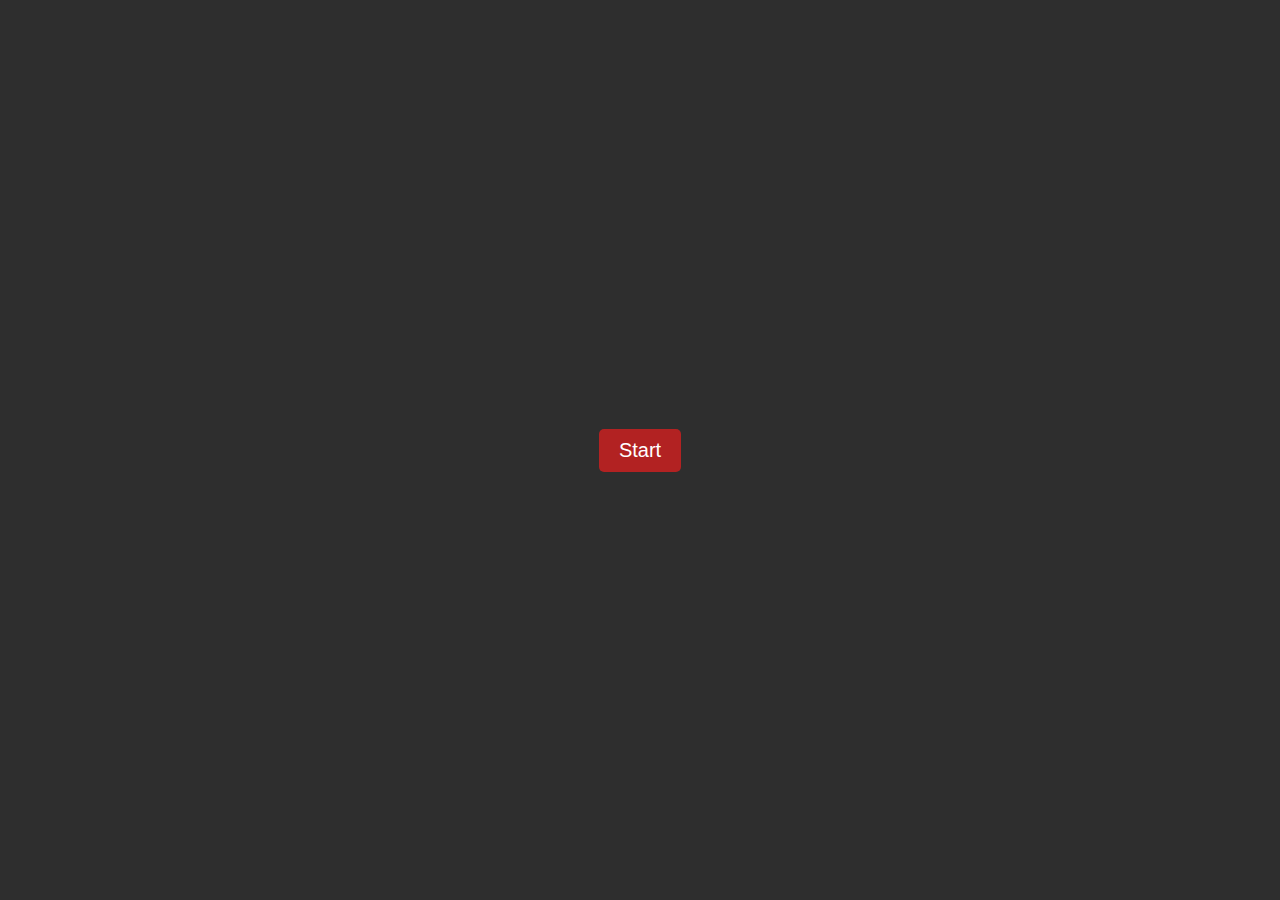
==== index.html @ c4214bd4 "first" ====
<!DOCTYPE html>
<html lang="en">
<head>
    <meta charset="UTF-8">
    <meta name="viewport" content="width=device-width, initial-scale=1.0">
    <title>Personal Page</title>
    <link rel="stylesheet" href="style.css">
</head>
<body>
    <canvas id="particleCanvas"></canvas>
    <button id="startButton">Start</button>

    <audio id="birthdaySong">
        <source src="./happy-birthday-to-you-piano-version-13976.mp3" type="audio/mpeg">
        Your browser does not support the audio element.
    </audio>

    <div id="content">
        <header>
            <h1>HAPPY BIRTHDAY MELIS</h1>
        </header>
        
        <section id="music">
            <h2> Your Favorite Music</h2>
            <div class="music-player">
                <audio id="player">
                    <source id="player-source" src="./Adele - Set Fire To The Rain (Official Music Video) (320).mp3" type="audio/mpeg">
                    Your browser does not support the audio element.
                </audio>
                <div class="controls">
                    <button id="prevBtn" class="btn">&#9664;&#9664;</button>
                    <button id="playBtn" class="btn">&#9654;</button>
                    <button id="pauseBtn" class="btn" style="display: none;">&#10074;&#10074;</button>
                    <button id="nextBtn" class="btn">&#9654;&#9654;</button>
                </div>
                <div class="progress-bar">
                    <input type="range" id="progress" value="0" max="100">
                </div>
                <div class="volume-control">
                    <label for="volume">Volume:</label>
                    <input type="range" id="volume" min="0" max="1" step="0.01" value="0.5">
                </div>
            </div>
        </section>

        <section id="places">
            <h2>Your Favorite Places</h2>
            <div class="places-gallery">
                <img src="./dubai.webp" alt="Place 1" class="place-image">
                <img src="./prague.avif" alt="Place 2" class="place-image">
                <img src="./rome.webp" alt="Place 3" class="place-image">
               
            </div>
        </section>

        <section id="food">
            <h2>Your Favorite Food</h2>
            <div class="food-gallery">
                <img src="./hamburger.jpg" alt="Food 1" class="food-image">
                <img src="./souffle.jpg" alt="Food 2" class="food-image">
                <img src="./download.jpg" alt="Food 3" class="food-image">
                
            </div>
        </section>

        <footer>
            <p>&copy; 2024 My Special Page</p>
        </footer>
    </div>

    <script src="script.js"></script>
</body>
</html>
---- style.css ----
body, html {
    margin: 0;
    padding: 0;
    width: 100%;
    height: 100%;
    display: flex;
    justify-content: center;
    align-items: center;
    background-color: #2e2e2e;
    color: #fff;
    font-family: 'Segoe UI', Tahoma, Geneva, Verdana, sans-serif;
    overflow: hidden;
}

#particleCanvas {
    position: absolute;
    top: 0;
    left: 0;
    width: 100%;
    height: 100%;
    transition: opacity 2s;
}

#startButton {
    position: absolute;
    z-index: 10;
    padding: 10px 20px;
    font-size: 20px;
    background-color: #b22222;
    color: #fff;
    border: none;
    cursor: pointer;
    border-radius: 5px;
}

#content {
    display: none;
    flex-direction: column;
    align-items: center;
    padding: 20px;
    background: #111;
    color: #fff;
    width: 100%;
    height: 100%;
    overflow-y: auto;
    box-sizing: border-box;
    opacity: 0;
    transition: opacity 2s;
}

header, footer {
    width: 100%;
    text-align: center;
    padding: 20px;
    background: #222;
    border-bottom: 2px solid #b22222;
}

footer {
    border-top: 2px solid #b22222;
}

section {
    margin: 20px 0;
    text-align: center;
}

.music-player {
    display: flex;
    flex-direction: column;
    justify-content: center;
    align-items: center;
}

.music-player audio {
    display: none;
}

.music-player .controls {
    display: flex;
    justify-content: center;
    align-items: center;
    gap: 20px;
    margin-bottom: 10px;
}

.music-player .btn {
    padding: 10px;
    font-size: 24px;
    cursor: pointer;
    background: #444;
    color: #fff;
    border: none;
    border-radius: 50%;
    transition: background 0.3s, transform 0.3s;
    display: flex;
    justify-content: center;
    align-items: center;
    width: 50px;
    height: 50px;
}

.music-player .btn:hover {
    background: #666;
    transform: scale(1.1);
}

.music-player .progress-bar {
    width: 80%;
    margin-bottom: 10px;
}

.music-player .progress-bar input {
    width: 100%;
}

.music-player .volume-control {
    display: flex;
    align-items: center;
    gap: 10px;
}

.music-player .volume-control input {
    cursor: pointer;
}

.places-gallery, .food-gallery {
    display: flex;
    flex-wrap: wrap;
    justify-content: center;
}

.places-gallery img {
    margin: 10px;
    width: 200px;
    height: 200px;
    object-fit: cover;
    border: 5px solid #fff;
    box-shadow: 0 4px 8px rgba(0, 0, 0, 0.5);
    transition: transform 0.3s, box-shadow 0.3s;
    cursor: pointer;
}

.places-gallery img:hover {
    transform: scale(1.1);
    box-shadow: 0 8px 16px rgba(0, 0, 0, 0.8);
}

.places-gallery img:active {
    animation: splash 0.6s forwards;
}

@keyframes splash {
    0% { transform: scale(1); }
    50% { transform: scale(1.2); }
    100% { transform: scale(1); }
}

.food-gallery img {
    margin: 10px;
    width: 200px;
    height: 200px;
    object-fit: cover;
    border: 2px solid #fff;
    box-shadow: 0 4px 8px rgba(0, 0, 0, 0.5);
    transition: transform 0.3s, box-shadow 0.3s;
    cursor: pointer;
}

.food-gallery img:hover {
    transform: scale(1.1);
    box-shadow: 0 8px 16px rgba(0, 0, 0, 0.8);
}

footer p {
    margin: 0;
    font-size: 14px;
}
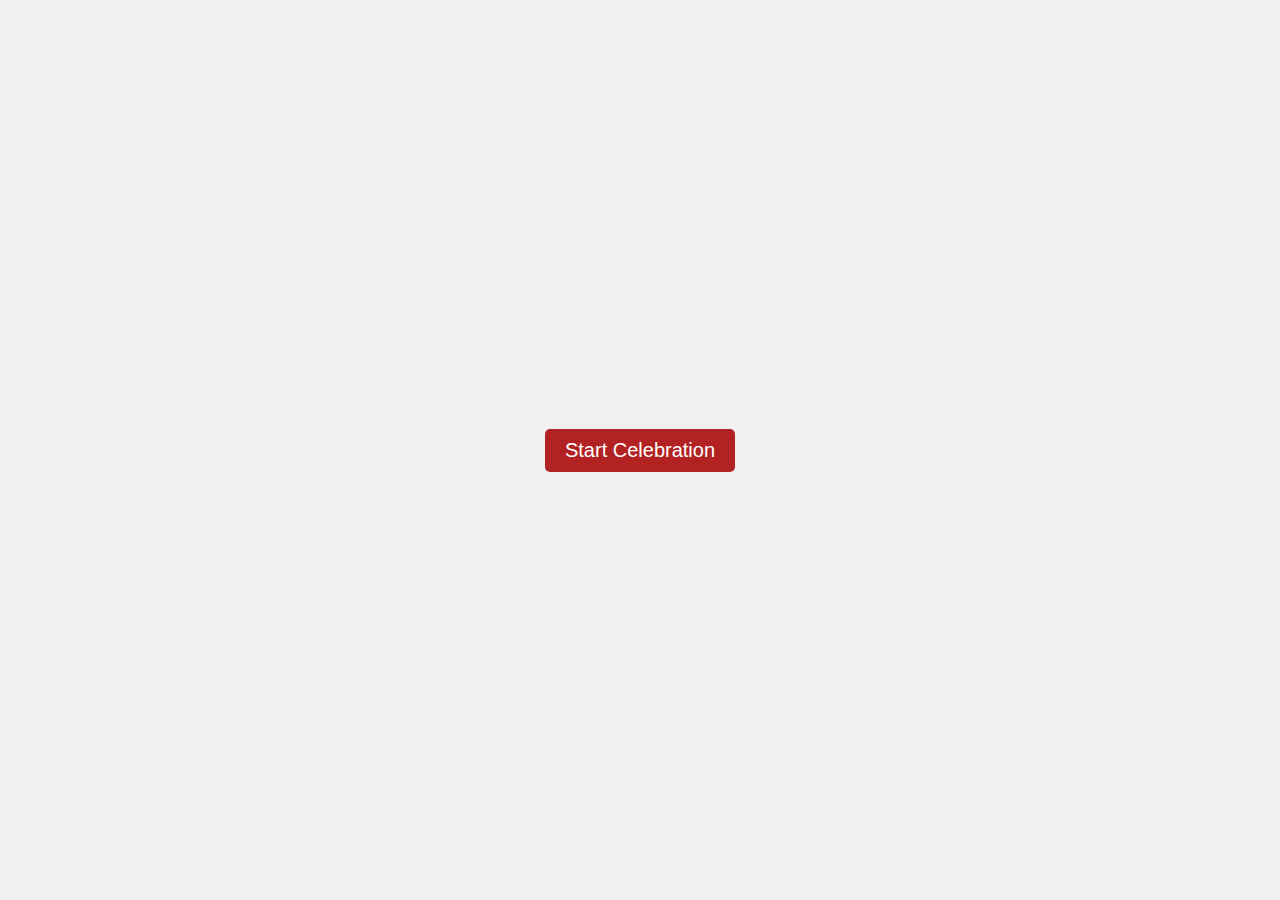
==== commit 7bcb1e6f: "hi" ====
--- a/index.html
+++ b/index.html
@@ -3,71 +3,55 @@
 <head>
     <meta charset="UTF-8">
     <meta name="viewport" content="width=device-width, initial-scale=1.0">
-    <title>Personal Page</title>
+    <title>Birthday Celebration</title>
     <link rel="stylesheet" href="style.css">
 </head>
 <body>
     <canvas id="particleCanvas"></canvas>
-    <button id="startButton">Start</button>
-
-    <audio id="birthdaySong">
-        <source src="./happy-birthday-to-you-piano-version-13976.mp3" type="audio/mpeg">
-        Your browser does not support the audio element.
-    </audio>
-
     <div id="content">
         <header>
-            <h1>HAPPY BIRTHDAY MELIS</h1>
+            <h1>Birthday Celebration</h1>
         </header>
-        
-        <section id="music">
-            <h2> Your Favorite Music</h2>
-            <div class="music-player">
-                <audio id="player">
-                    <source id="player-source" src="./Adele - Set Fire To The Rain (Official Music Video) (320).mp3" type="audio/mpeg">
-                    Your browser does not support the audio element.
-                </audio>
-                <div class="controls">
-                    <button id="prevBtn" class="btn">&#9664;&#9664;</button>
-                    <button id="playBtn" class="btn">&#9654;</button>
-                    <button id="pauseBtn" class="btn" style="display: none;">&#10074;&#10074;</button>
-                    <button id="nextBtn" class="btn">&#9654;&#9654;</button>
+        <main>
+            <section>
+                <div class="music-player">
+                    <audio id="player" controls>
+                        <source id="player-source" src="./music/happy-birthday-to-you-piano-version-13976.mp3" type="audio/mpeg">
+                        Your browser does not support the audio element.
+                    </audio>
+                    
+                    <input id="progress" class="progress-bar" type="range" min="0" max="100" step="0.01">
+                    <div class="volume-control">
+                        <label for="volume">Volume:</label>
+                        <input id="volume" type="range" min="0" max="1" step="0.01" value="1">
+                    </div>
                 </div>
-                <div class="progress-bar">
-                    <input type="range" id="progress" value="0" max="100">
+            </section>
+            <section>
+                <h2>Places You Like</h2>
+                <div class="places-gallery">
+                    <img src="path/to/place1.jpg" alt="Place 1">
+                    <img src="path/to/place2.jpg" alt="Place 2">
+                    <img src="path/to/place3.jpg" alt="Place 3">
+                    <!-- Add more images as needed -->
                 </div>
-                <div class="volume-control">
-                    <label for="volume">Volume:</label>
-                    <input type="range" id="volume" min="0" max="1" step="0.01" value="0.5">
+            </section>
+            <section>
+                <h2>Foods You Love</h2>
+                <div class="food-gallery">
+                    <img src="path/to/food1.jpg" alt="Food 1">
+                    <img src="path/to/food2.jpg" alt="Food 2">
+                    <img src="path/to/food3.jpg" alt="Food 3">
+                    <!-- Add more images as needed -->
                 </div>
-            </div>
-        </section>
-
-        <section id="places">
-            <h2>Your Favorite Places</h2>
-            <div class="places-gallery">
-                <img src="./dubai.webp" alt="Place 1" class="place-image">
-                <img src="./prague.avif" alt="Place 2" class="place-image">
-                <img src="./rome.webp" alt="Place 3" class="place-image">
-               
-            </div>
-        </section>
-
-        <section id="food">
-            <h2>Your Favorite Food</h2>
-            <div class="food-gallery">
-                <img src="./hamburger.jpg" alt="Food 1" class="food-image">
-                <img src="./souffle.jpg" alt="Food 2" class="food-image">
-                <img src="./download.jpg" alt="Food 3" class="food-image">
-                
-            </div>
-        </section>
-
+            </section>
+        </main>
         <footer>
-            <p>&copy; 2024 My Special Page</p>
+            <p>&copy; 2024 Your Name</p>
         </footer>
     </div>
-
+    <button id="startButton">Start Celebration</button>
+    <audio id="birthdaySong" src="./music/happy-birthday-to-you-piano-version-13976.mp3"></audio>
     <script src="script.js"></script>
 </body>
 </html>
--- a/style.css
+++ b/style.css
@@ -41,6 +41,7 @@
     background: #111;
     color: #fff;
     width: 100%;
+    max-width: 600px; /* Adjust max-width for responsiveness */
     height: 100%;
     overflow-y: auto;
     box-sizing: border-box;
@@ -65,15 +66,21 @@
     text-align: center;
 }
 
+.player{
+    display: none;
+}
+
 .music-player {
     display: flex;
     flex-direction: column;
     justify-content: center;
     align-items: center;
+    max-width: 80%;
+    margin: 0 auto; /* Center align on mobile */
 }
 
 .music-player audio {
-    display: none;
+    width: 100%;
 }
 
 .music-player .controls {
@@ -106,33 +113,31 @@
 }
 
 .music-player .progress-bar {
+    width: 100%;
+    margin-bottom: 10px;
+}
+
+.music-player .volume-control {
+    display: flex;
+    align-items: center;
+    gap: 10px;
+}
+
+.music-player .volume-control input {
     width: 80%;
-    margin-bottom: 10px;
-}
-
-.music-player .progress-bar input {
-    width: 100%;
-}
-
-.music-player .volume-control {
-    display: flex;
-    align-items: center;
+}
+
+.places-gallery, .food-gallery {
+    display: flex;
+    flex-wrap: wrap;
+    justify-content: center;
     gap: 10px;
-}
-
-.music-player .volume-control input {
-    cursor: pointer;
-}
-
-.places-gallery, .food-gallery {
-    display: flex;
-    flex-wrap: wrap;
-    justify-content: center;
-}
-
-.places-gallery img {
-    margin: 10px;
-    width: 200px;
+    padding: 10px;
+}
+
+.places-gallery img, .food-gallery img {
+    width: calc(50% - 10px); /* Two images per row on mobile */
+    max-width: 200px;
     height: 200px;
     object-fit: cover;
     border: 5px solid #fff;
@@ -141,33 +146,7 @@
     cursor: pointer;
 }
 
-.places-gallery img:hover {
-    transform: scale(1.1);
-    box-shadow: 0 8px 16px rgba(0, 0, 0, 0.8);
-}
-
-.places-gallery img:active {
-    animation: splash 0.6s forwards;
-}
-
-@keyframes splash {
-    0% { transform: scale(1); }
-    50% { transform: scale(1.2); }
-    100% { transform: scale(1); }
-}
-
-.food-gallery img {
-    margin: 10px;
-    width: 200px;
-    height: 200px;
-    object-fit: cover;
-    border: 2px solid #fff;
-    box-shadow: 0 4px 8px rgba(0, 0, 0, 0.5);
-    transition: transform 0.3s, box-shadow 0.3s;
-    cursor: pointer;
-}
-
-.food-gallery img:hover {
+.places-gallery img:hover, .food-gallery img:hover {
     transform: scale(1.1);
     box-shadow: 0 8px 16px rgba(0, 0, 0, 0.8);
 }
@@ -176,3 +155,128 @@
     margin: 0;
     font-size: 14px;
 }
+
+/* Reset and base styles */
+* {
+    margin: 0;
+    padding: 0;
+    box-sizing: border-box;
+}
+
+body {
+    font-family: Arial, sans-serif;
+    background-color: #f0f0f0;
+    display: flex;
+    justify-content: center;
+    align-items: center;
+    height: 100vh;
+    overflow: hidden; /* Prevent scrolling during animation */
+}
+
+#particleCanvas {
+    position: absolute;
+    top: 0;
+    left: 0;
+    width: 100%;
+    height: 100%;
+}
+
+#content {
+    display: none;
+    flex-direction: column;
+    justify-content: center;
+    align-items: center;
+    width: 100%;
+    height: 100%;
+    opacity: 0;
+}
+
+#musicPlayer {
+    position: absolute;
+    bottom: 20px;
+    left: 50%;
+    transform: translateX(-50%);
+    display: flex;
+    flex-direction: column;
+    align-items: center;
+    width: 300px;
+    padding: 10px;
+    background-color: #fff;
+    border-radius: 5px;
+    box-shadow: 0 0 10px rgba(0, 0, 0, 0.1);
+}
+
+.player-controls {
+    display: flex;
+    justify-content: center;
+    align-items: center;
+    margin-bottom: 10px;
+}
+
+.player-controls button {
+    background: none;
+    border: none;
+    cursor: pointer;
+    font-size: 24px;
+    margin: 0 10px;
+    color: #333;
+    transition: transform 0.3s ease;
+}
+
+.player-controls button:hover {
+    transform: scale(1.1);
+}
+
+input[type="range"] {
+    width: 100%;
+    margin-bottom: 10px;
+}
+
+input[type="range"],
+progress {
+    appearance: none;
+    width: 100%;
+    height: 10px;
+    border-radius: 5px;
+}
+
+input[type="range"]::-webkit-slider-thumb,
+progress {
+    background-color: #007bff;
+}
+
+input[type="range"]::-moz-range-thumb {
+    background-color: #007bff;
+}
+
+input[type="range"]::-webkit-slider-runnable-track,
+progress {
+    background-color: #ddd;
+}
+
+input[type="range"]::-moz-range-track {
+    background-color: #ddd;
+}
+
+input[type="range"]::-moz-focus-outer {
+    border: 0;
+}
+
+input[type="range"]::-ms-track {
+    background-color: transparent;
+    border-color: transparent;
+    color: transparent;
+}
+
+input[type="range"]::-ms-fill-lower,
+input[type="range"]::-ms-fill-upper {
+    background-color: #ddd;
+}
+
+input[type="range"]::-ms-thumb {
+    background-color: #007bff;
+}
+
+input[type="range"]::-ms-tooltip {
+    display: none;
+}
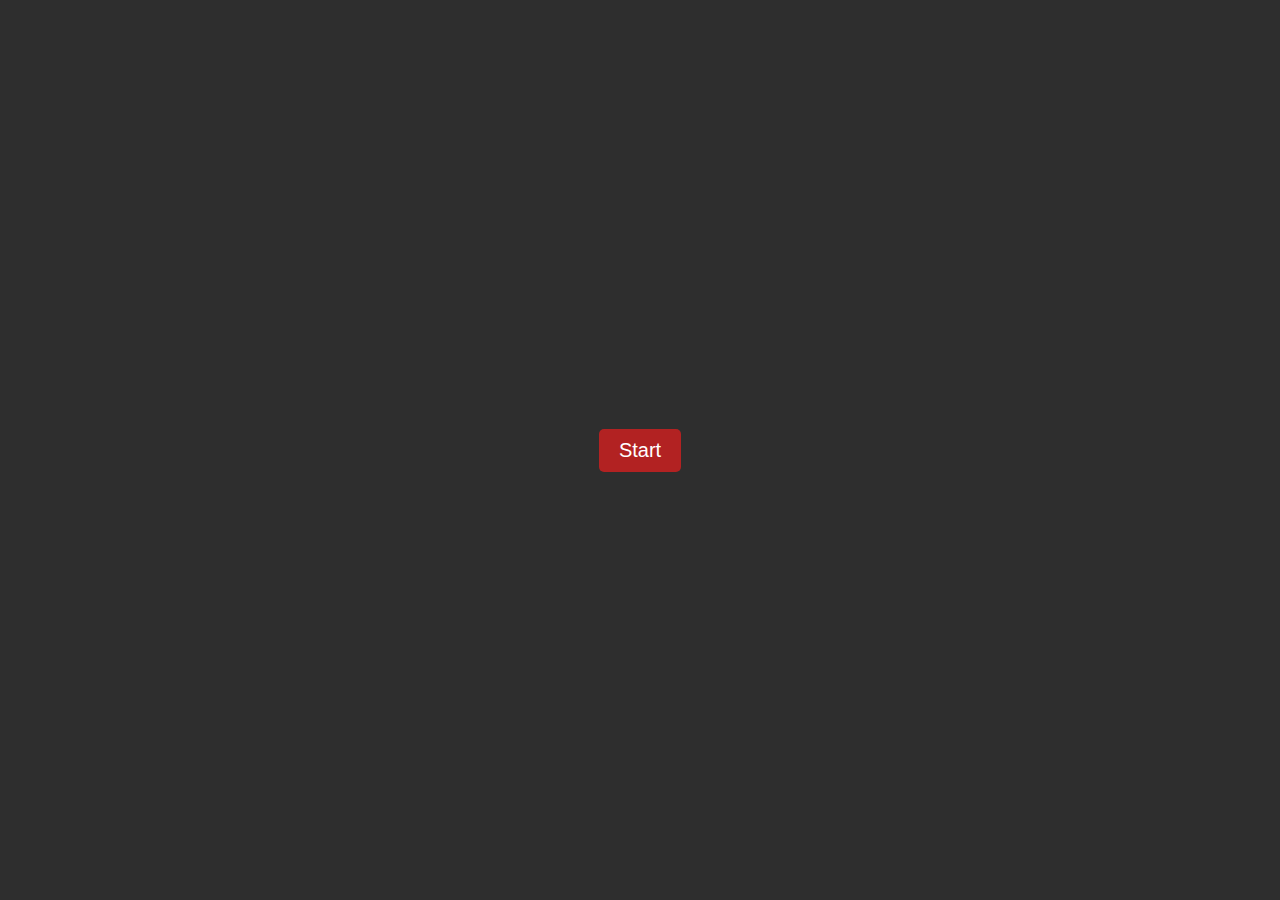
==== commit 73b8f183: "hi" ====
--- a/index.html
+++ b/index.html
@@ -3,55 +3,89 @@
 <head>
     <meta charset="UTF-8">
     <meta name="viewport" content="width=device-width, initial-scale=1.0">
-    <title>Birthday Celebration</title>
+    <title>Personal Page</title>
     <link rel="stylesheet" href="style.css">
 </head>
 <body>
-    <canvas id="particleCanvas"></canvas>
+    <div id="particleCanvasContainer">
+        <canvas id="particleCanvas"></canvas>
+    </div>
+    <button id="startButton">Start</button>
+
+    <audio id="birthdaySong" muted>
+        <source src="./happy-birthday-to-you-piano-version-13976.mp3" type="audio/mpeg">
+        Your browser does not support the audio element.
+    </audio>
+
     <div id="content">
         <header>
-            <h1>Birthday Celebration</h1>
+            <h1>HAPPY BIRTHDAY MELIS</h1>
         </header>
-        <main>
-            <section>
-                <div class="music-player">
-                    <audio id="player" controls>
-                        <source id="player-source" src="./music/happy-birthday-to-you-piano-version-13976.mp3" type="audio/mpeg">
-                        Your browser does not support the audio element.
-                    </audio>
-                    
-                    <input id="progress" class="progress-bar" type="range" min="0" max="100" step="0.01">
-                    <div class="volume-control">
-                        <label for="volume">Volume:</label>
-                        <input id="volume" type="range" min="0" max="1" step="0.01" value="1">
-                    </div>
+        
+        <section id="music">
+            <h2>Your Favorite Music</h2>
+            <div class="music-player">
+                <audio id="player">
+                    <source id="player-source" src="" type="audio/mpeg">
+                    Your browser does not support the audio element.
+                </audio>
+                <div class="controls">
+                    <button id="prevBtn" class="btn">&#9664;&#9664;</button>
+                    <button id="playBtn" class="btn">&#9654;</button>
+                    <button id="pauseBtn" class="btn" style="display: none;">&#10074;&#10074;</button>
+                    <button id="nextBtn" class="btn">&#9654;&#9654;</button>
                 </div>
-            </section>
-            <section>
-                <h2>Places You Like</h2>
-                <div class="places-gallery">
-                    <img src="path/to/place1.jpg" alt="Place 1">
-                    <img src="path/to/place2.jpg" alt="Place 2">
-                    <img src="path/to/place3.jpg" alt="Place 3">
-                    <!-- Add more images as needed -->
+                <div class="progress-bar">
+                    <input type="range" id="progress" value="0" max="100">
                 </div>
-            </section>
-            <section>
-                <h2>Foods You Love</h2>
-                <div class="food-gallery">
-                    <img src="path/to/food1.jpg" alt="Food 1">
-                    <img src="path/to/food2.jpg" alt="Food 2">
-                    <img src="path/to/food3.jpg" alt="Food 3">
-                    <!-- Add more images as needed -->
+                <div class="volume-control">
+                    <label for="volume">Volume:</label>
+                    <input type="range" id="volume" min="0" max="1" step="0.01" value="0.5">
                 </div>
-            </section>
-        </main>
+            </div>
+        </section>
+
+        <section id="places">
+            <h2>Your Favorite Places</h2>
+            <div class="places-gallery">
+                <img src="./dubai.webp" alt="Place 1" class="place-image">
+                <img src="./prague.avif" alt="Place 2" class="place-image">
+                <img src="./rome.webp" alt="Place 3" class="place-image">
+            </div>
+        </section>
+
+        <section id="food">
+            <h2>Your Favorite Food</h2>
+            <div class="food-gallery">
+                <img src="./hamburger.jpg" alt="Food 1" class="food-image">
+                <img src="./souffle.jpg" alt="Food 2" class="food-image">
+                <img src="./download.jpg" alt="Food 3" class="food-image">
+            </div>
+        </section>
+
         <footer>
-            <p>&copy; 2024 Your Name</p>
+            <p>&copy; 2024 My Special Page</p>
         </footer>
     </div>
-    <button id="startButton">Start Celebration</button>
-    <audio id="birthdaySong" src="./music/happy-birthday-to-you-piano-version-13976.mp3"></audio>
+
     <script src="script.js"></script>
+    <script>
+        const startButton = document.getElementById('startButton');
+        const birthdaySong = document.getElementById('birthdaySong');
+
+        startButton.addEventListener('click', () => {
+            startButton.style.display = 'none';
+            createParticles();
+            animate();
+            playBirthdaySong(); // Trigger play function after user interaction
+        });
+
+        function playBirthdaySong() {
+            birthdaySong.muted = false; // Unmute the audio
+            birthdaySong.play().catch(error => {
+                console.error('Autoplay was prevented. Please interact with the page to start audio playback.', error);
+            });
+        }
+    </script>
 </body>
 </html>
--- a/style.css
+++ b/style.css
@@ -64,10 +64,6 @@
 section {
     margin: 20px 0;
     text-align: center;
-}
-
-.player{
-    display: none;
 }
 
 .music-player {
@@ -155,128 +151,3 @@
     margin: 0;
     font-size: 14px;
 }
-
-/* Reset and base styles */
-* {
-    margin: 0;
-    padding: 0;
-    box-sizing: border-box;
-}
-
-body {
-    font-family: Arial, sans-serif;
-    background-color: #f0f0f0;
-    display: flex;
-    justify-content: center;
-    align-items: center;
-    height: 100vh;
-    overflow: hidden; /* Prevent scrolling during animation */
-}
-
-#particleCanvas {
-    position: absolute;
-    top: 0;
-    left: 0;
-    width: 100%;
-    height: 100%;
-}
-
-#content {
-    display: none;
-    flex-direction: column;
-    justify-content: center;
-    align-items: center;
-    width: 100%;
-    height: 100%;
-    opacity: 0;
-}
-
-#musicPlayer {
-    position: absolute;
-    bottom: 20px;
-    left: 50%;
-    transform: translateX(-50%);
-    display: flex;
-    flex-direction: column;
-    align-items: center;
-    width: 300px;
-    padding: 10px;
-    background-color: #fff;
-    border-radius: 5px;
-    box-shadow: 0 0 10px rgba(0, 0, 0, 0.1);
-}
-
-.player-controls {
-    display: flex;
-    justify-content: center;
-    align-items: center;
-    margin-bottom: 10px;
-}
-
-.player-controls button {
-    background: none;
-    border: none;
-    cursor: pointer;
-    font-size: 24px;
-    margin: 0 10px;
-    color: #333;
-    transition: transform 0.3s ease;
-}
-
-.player-controls button:hover {
-    transform: scale(1.1);
-}
-
-input[type="range"] {
-    width: 100%;
-    margin-bottom: 10px;
-}
-
-input[type="range"],
-progress {
-    appearance: none;
-    width: 100%;
-    height: 10px;
-    border-radius: 5px;
-}
-
-input[type="range"]::-webkit-slider-thumb,
-progress {
-    background-color: #007bff;
-}
-
-input[type="range"]::-moz-range-thumb {
-    background-color: #007bff;
-}
-
-input[type="range"]::-webkit-slider-runnable-track,
-progress {
-    background-color: #ddd;
-}
-
-input[type="range"]::-moz-range-track {
-    background-color: #ddd;
-}
-
-input[type="range"]::-moz-focus-outer {
-    border: 0;
-}
-
-input[type="range"]::-ms-track {
-    background-color: transparent;
-    border-color: transparent;
-    color: transparent;
-}
-
-input[type="range"]::-ms-fill-lower,
-input[type="range"]::-ms-fill-upper {
-    background-color: #ddd;
-}
-
-input[type="range"]::-ms-thumb {
-    background-color: #007bff;
-}
-
-input[type="range"]::-ms-tooltip {
-    display: none;
-}
